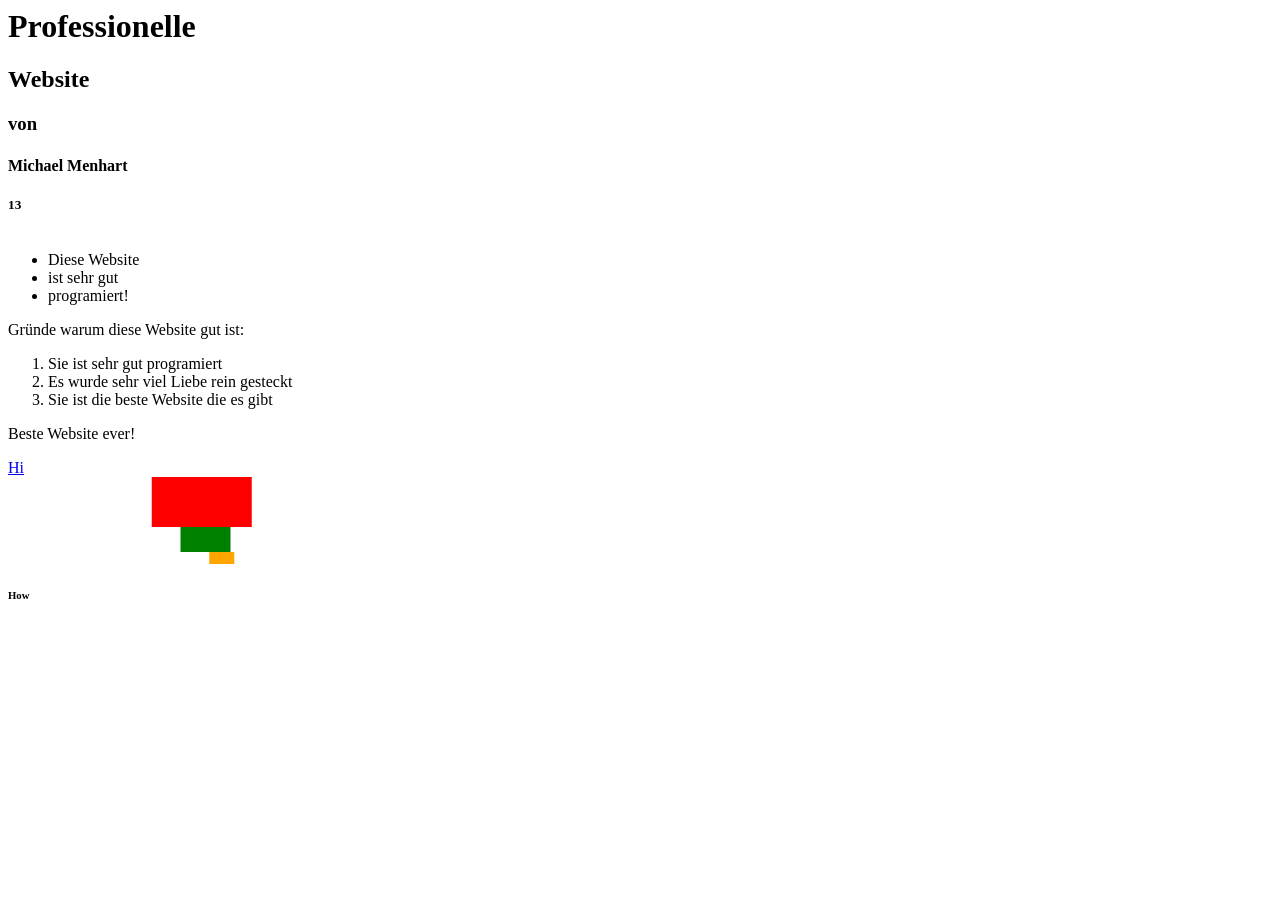
==== index.html @ 8c7a4887 "Update index.html" ====
<html>
	<head>
		<h1> Professionelle  </h1>
		<h2> Website	</h2>
		<h3> von </h3>
		<h4> Michael Menhart </h4>
		<h5> 13 </h5>
	
	</head>
	<body>
	<div> </div>
	
	
	
	<img src="http://www.sololearn.com/images/tree.jpg" alt="" />
	
	<ul>
		<li>Diese Website</li>
		<li>ist sehr gut</li>
		<li>programiert!</li>
	</ul>
	<p>Gründe warum diese Website gut ist:</p>
	<ol>
		<li>Sie ist sehr gut programiert</li>
		<li>Es wurde sehr viel Liebe rein gesteckt</li>
		<li>Sie ist die beste Website die es gibt</li>
	</ol>
	
	<p>Beste Website ever!</p>
	
	<a href="n.html">Hi</a>
	<div>
            <svg width="1000" height = "50">
                <rect src="https://www.iconfinder.com/data/icons/communication-technology/500/code_brackets-512.png" width="100" height="50" fill="red">
                    <animate attributeName="x" from="0" to="500" dur="4s" fill="freeze" repeatCount="100000"></animate>
                    
                </rect>
            </svg>
        </div>
	<div>
            <svg width="1000" height = "25">
                <rect src="https://www.iconfinder.com/data/icons/communication-technology/500/code_brackets-512.png" width="50" height="25" fill="green">
                    <animate attributeName="x" from="0" to="600" dur="4s" fill="freeze" repeatCount="100000"></animate>
                    
                </rect>
            </svg>
        </div>
	<div>
            <svg width="1000" height = "12">
                <rect src="https://www.iconfinder.com/data/icons/communication-technology/500/code_brackets-512.png" width="25" height="12" fill="orange">
                    <animate attributeName="x" from="0" to="700" dur="4s" fill="freeze" repeatCount="100000"></animate>
                    
                </rect>
            </svg>
        </div>
	

	
	
	
	
	
	
	
	
	
	
	
	
	
	
	
	
	
	
	
	
	
	
	
	
	
	
	<h6> How </h6>
		</body>
<html>
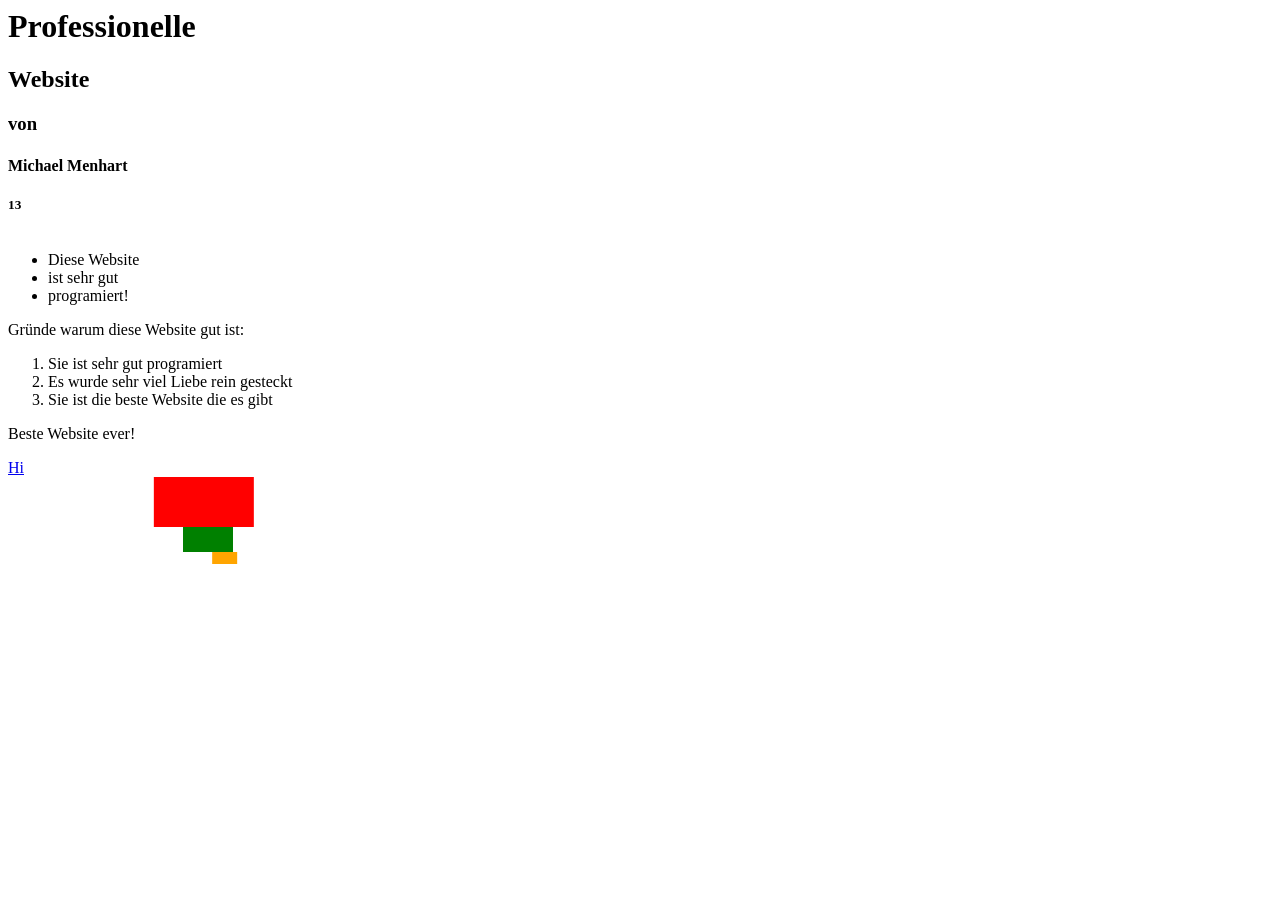
==== commit ee57db89: "Update index.html" ====
--- a/index.html
+++ b/index.html
@@ -53,34 +53,7 @@
                 </rect>
             </svg>
         </div>
-	
 
-	
-	
-	
-	
-	
-	
-	
-	
-	
-	
-	
-	
-	
-	
-	
-	
-	
-	
-	
-	
-	
-	
-	
-	
-	
-	
-	<h6> How </h6>
-		</body>
+		
+	</body>
 <html>
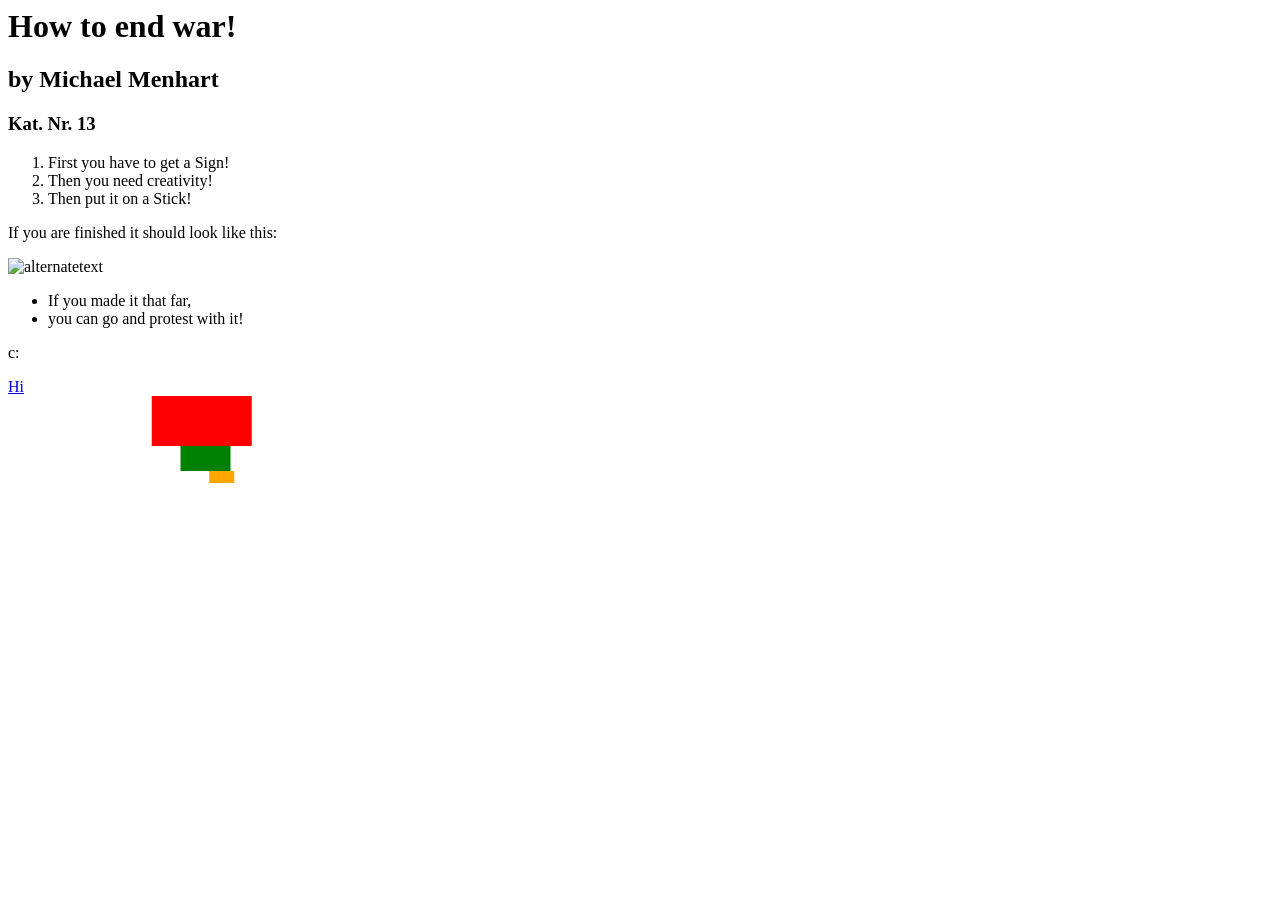
==== commit 3a96958a: "Update index.html" ====
--- a/index.html
+++ b/index.html
@@ -1,32 +1,42 @@
+  
 <html>
 	<head>
-		<h1> Professionelle  </h1>
-		<h2> Website	</h2>
-		<h3> von </h3>
-		<h4> Michael Menhart </h4>
-		<h5> 13 </h5>
-	
+	<link rel="stylesheet" href="C:\Users\USER\Documents\Schule\TINF\CSS\stylesheet.css">
+		<h1> How to end war!  </h1>
+		<h2> by Michael Menhart</h2>
+		<h3> Kat. Nr. 13 </h3>
+		<style> 
+
+</style>
+		
+	 
 	</head>
 	<body>
 	<div> </div>
+	<span style="cursor:move;">
+  
+		
 	
 	
 	
-	<img src="http://www.sololearn.com/images/tree.jpg" alt="" />
-	
-	<ul>
-		<li>Diese Website</li>
-		<li>ist sehr gut</li>
-		<li>programiert!</li>
-	</ul>
-	<p>Gründe warum diese Website gut ist:</p>
 	<ol>
-		<li>Sie ist sehr gut programiert</li>
-		<li>Es wurde sehr viel Liebe rein gesteckt</li>
-		<li>Sie ist die beste Website die es gibt</li>
+		<li>First you have to get a Sign!</li>
+		<li>Then you need creativity!</li>
+		<li>Then put it on a Stick!</li>
 	</ol>
 	
-	<p>Beste Website ever!</p>
+	<p class="cursive">If you are finished it should look like this:</p>
+	
+			<img src="C:\Users\USER\Documents\Hintergrund\Download.jpg" alt="alternatetext">
+
+		
+	<ul class="square">
+		<li>If you made it that far,</li>
+		<li>you can go and protest with it!</li>
+	</ul>
+	
+	
+	<p class="cursive">c:</p>
 	
 	<a href="n.html">Hi</a>
 	<div>
@@ -53,7 +63,8 @@
                 </rect>
             </svg>
         </div>
-
+		</span>
+		
 		
 	</body>
 <html>
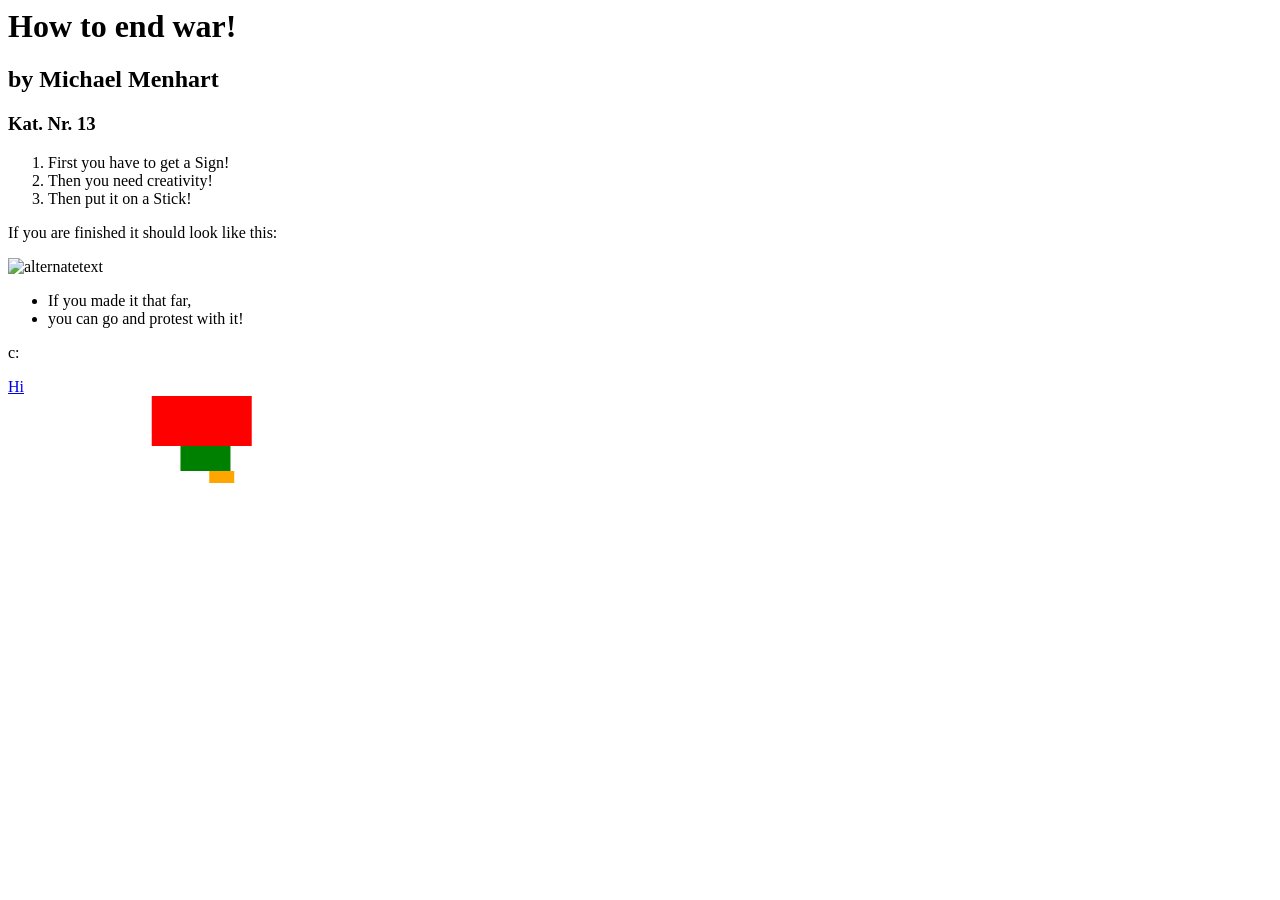
==== commit f07789e7: "Update index.html" ====
--- a/index.html
+++ b/index.html
@@ -1,7 +1,7 @@
   
 <html>
 	<head>
-	<link rel="stylesheet" href="C:\Users\USER\Documents\Schule\TINF\CSS\stylesheet.css">
+	<link rel="stylesheet" href="https://github.com/Michi13370/t/blob/main/n.css">
 		<h1> How to end war!  </h1>
 		<h2> by Michael Menhart</h2>
 		<h3> Kat. Nr. 13 </h3>
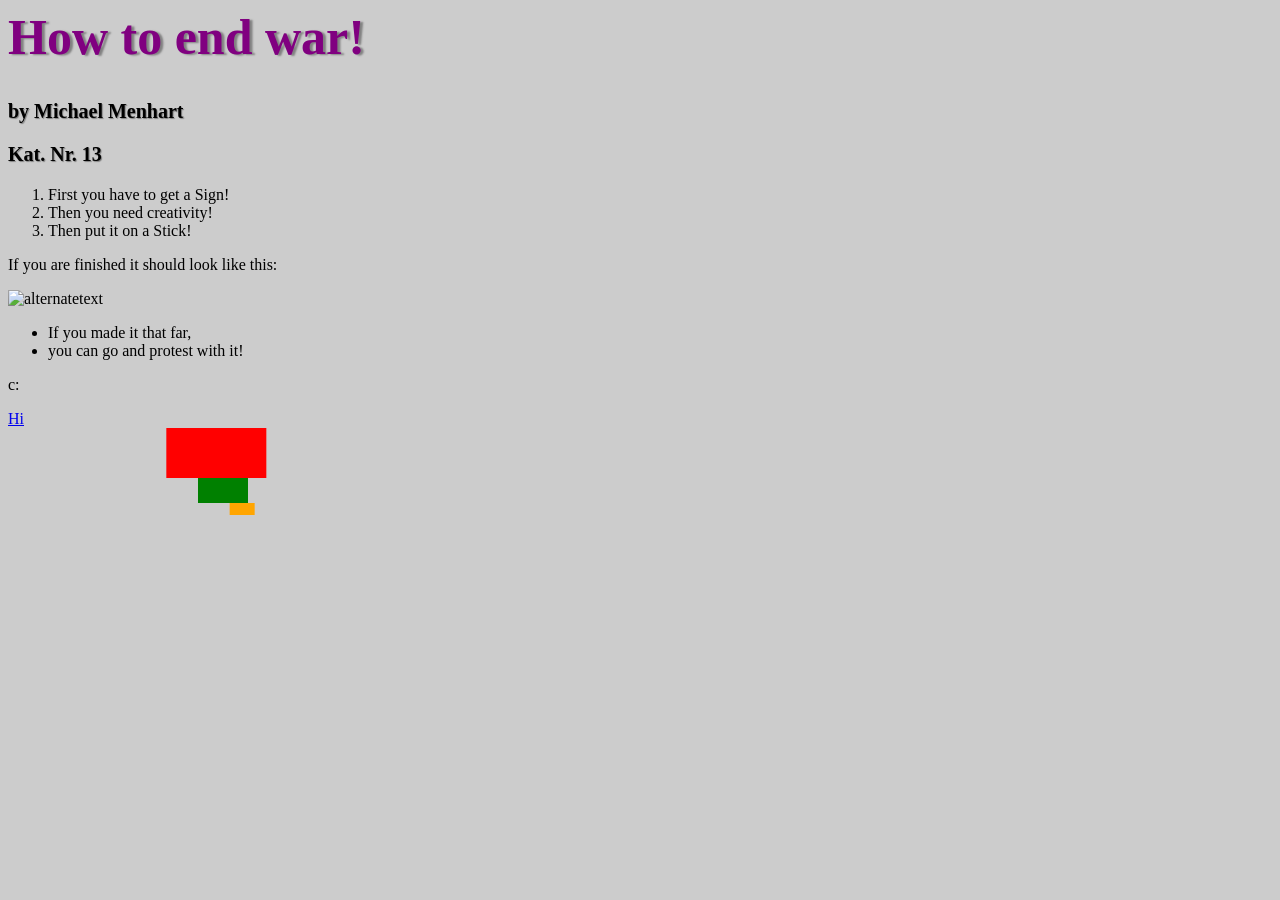
==== commit d6223d14: "Update index.html" ====
--- a/index.html
+++ b/index.html
@@ -1,7 +1,7 @@
   
 <html>
 	<head>
-	<link rel="stylesheet" href="https://github.com/Michi13370/t/blob/main/n.css">
+	<link rel="stylesheet" href="n.css">
 		<h1> How to end war!  </h1>
 		<h2> by Michael Menhart</h2>
 		<h3> Kat. Nr. 13 </h3>
--- a/n.css
+++ b/n.css
@@ -0,0 +1,62 @@
+h1 {
+    font-size: 50px;
+	color: purple;
+	text-shadow: 3px 1px 2px grey;
+}
+h2 {
+    font-size: 20px;
+	text-shadow: 1px 1px 1px grey;
+	
+}
+h3 
+	{
+    font-size: 20px;
+	text-shadow: 1px 1px 1px grey;
+	}	
+
+	
+	p.cursive {
+   font-family: Florence, cursive;
+}
+
+body {
+    background-color: #CCCCCC;
+}
+
+}
+
+-webkit-border-radius: 24px;
+	
+	<style> 
+@keyframes moves {
+  to {
+    background-position: -100vw 80%;
+  }
+}
+img {
+  margin: auto;
+  max-height: 50vh;
+  animation: navigate 2s infinite;
+}
+@keyframes navigate {
+/* 0 & 100% might not be needed */
+  10% {
+    transform: rotate(3deg) translate(-50px, 2vh);
+  }
+  50% {
+    transform: rotate(-4deg) translate(-2vh, 50px);
+  }
+  25%,
+  75% {
+    transform: rotate(6deg) translate(50px, 2vh);
+  }
+
+</style>
+
+
+
+
+
+
+
+
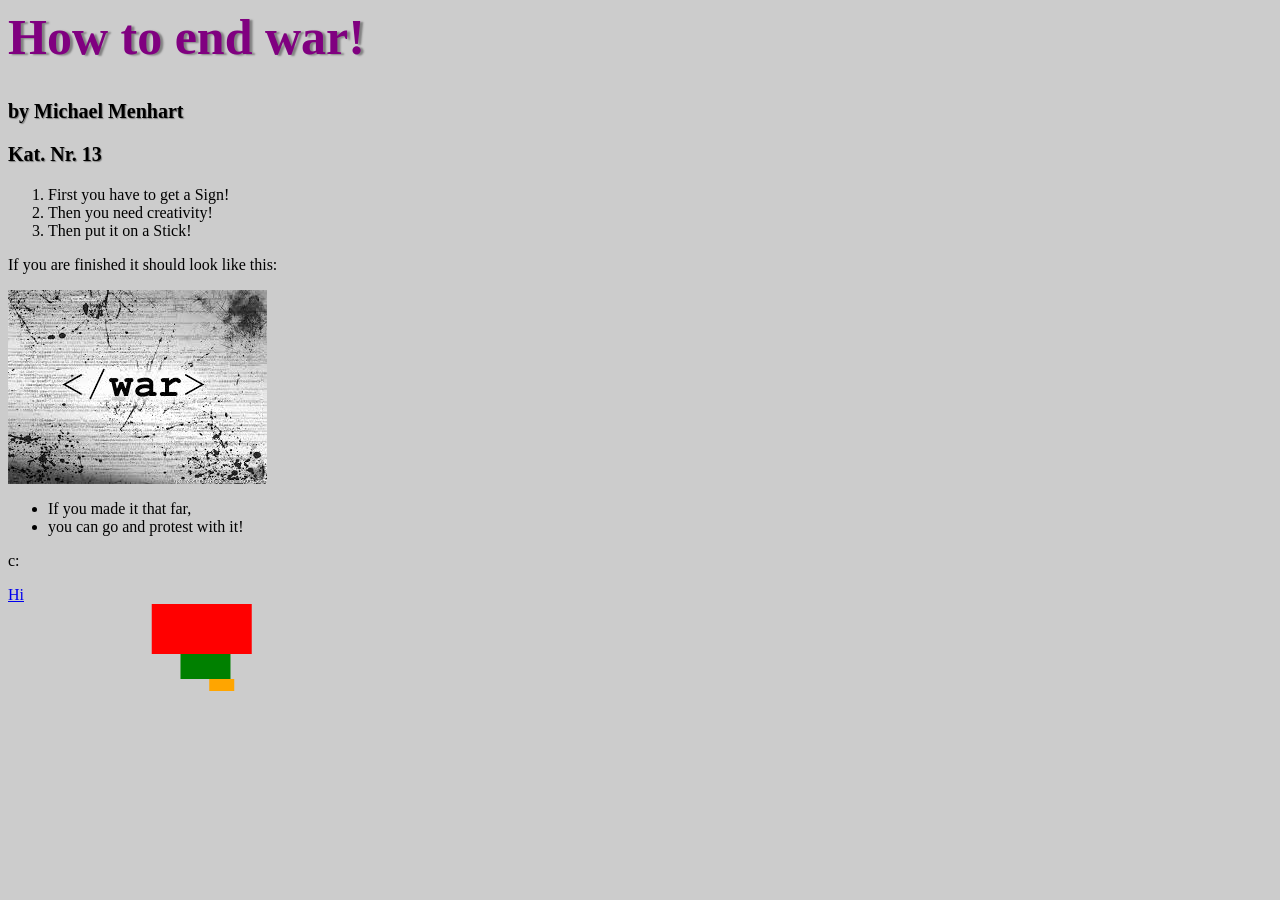
==== commit 8b053edf: "Update index.html" ====
--- a/index.html
+++ b/index.html
@@ -5,9 +5,7 @@
 		<h1> How to end war!  </h1>
 		<h2> by Michael Menhart</h2>
 		<h3> Kat. Nr. 13 </h3>
-		<style> 
-
-</style>
+		
 		
 	 
 	</head>
@@ -27,7 +25,7 @@
 	
 	<p class="cursive">If you are finished it should look like this:</p>
 	
-			<img src="C:\Users\USER\Documents\Hintergrund\Download.jpg" alt="alternatetext">
+			<img src="Download.jpg" alt="alternatetext">
 
 		
 	<ul class="square">
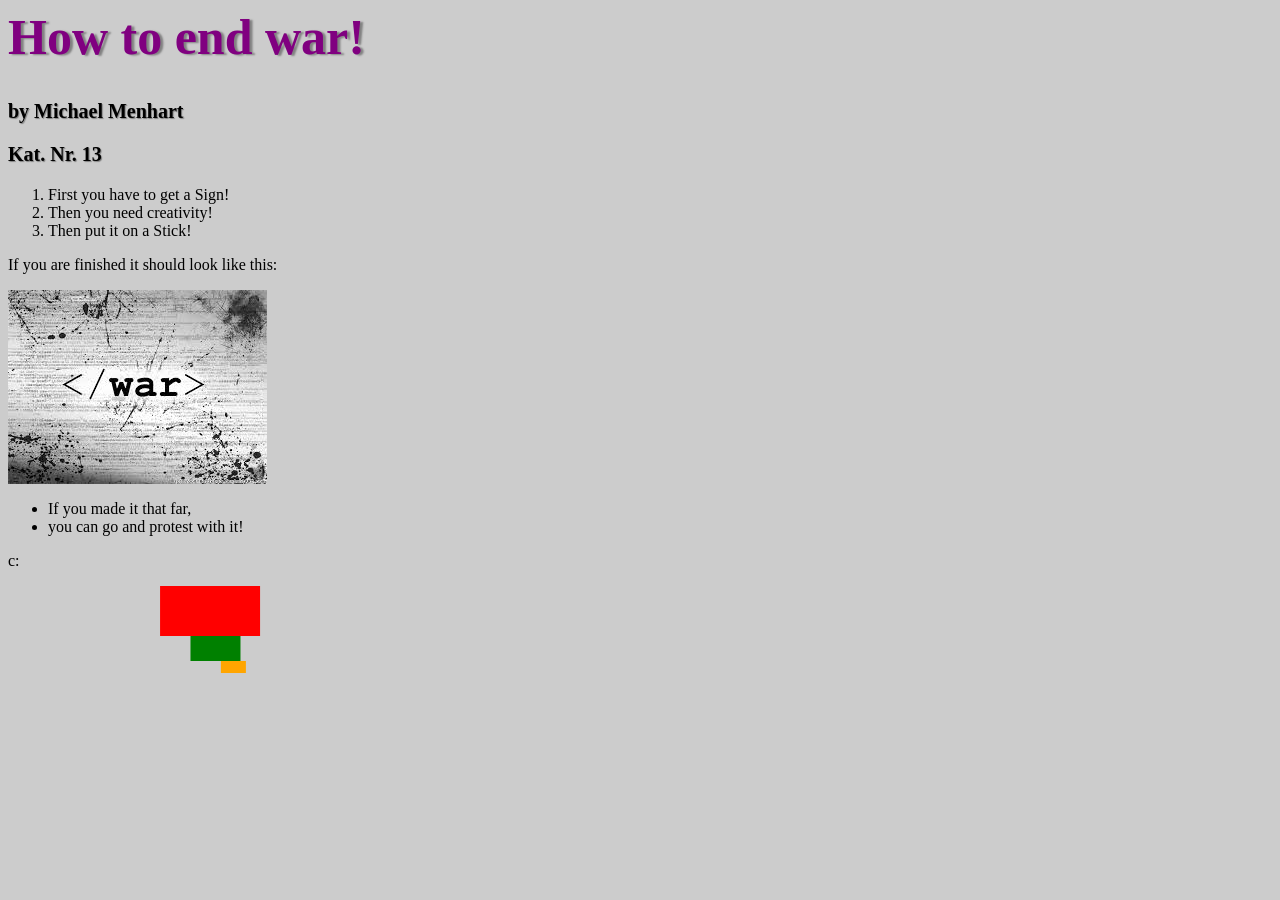
==== commit daadd025: "Update index.html" ====
--- a/index.html
+++ b/index.html
@@ -36,7 +36,7 @@
 	
 	<p class="cursive">c:</p>
 	
-	<a href="n.html">Hi</a>
+	
 	<div>
             <svg width="1000" height = "50">
                 <rect src="https://www.iconfinder.com/data/icons/communication-technology/500/code_brackets-512.png" width="100" height="50" fill="red">
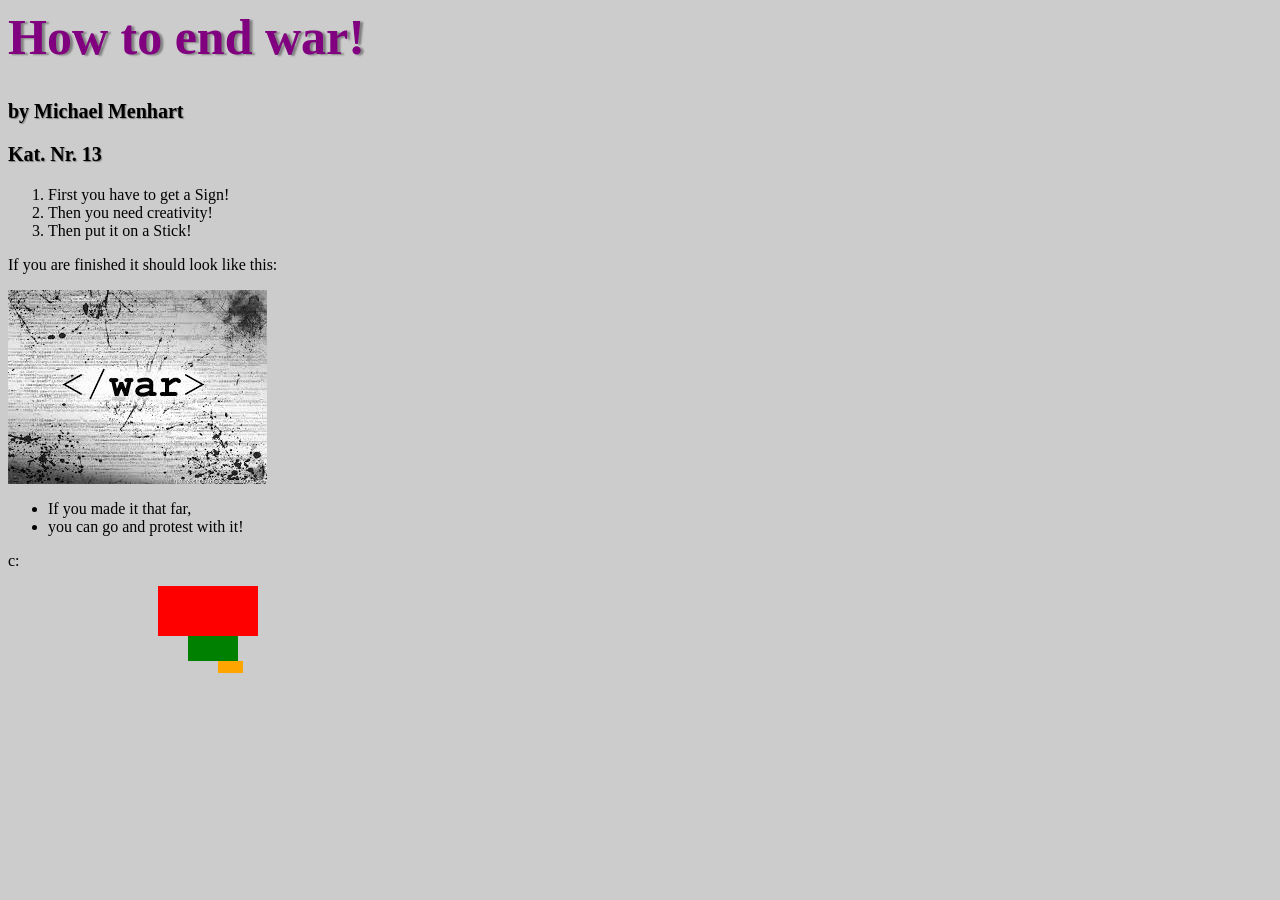
==== commit 6f8edebc: "Update index.html" ====
--- a/index.html
+++ b/index.html
@@ -10,8 +10,8 @@
 	 
 	</head>
 	<body>
-	<div> </div>
-	<span style="cursor:move;">
+	
+	
   
 		
 	
@@ -61,7 +61,7 @@
                 </rect>
             </svg>
         </div>
-		</span>
+		
 		
 		
 	</body>
